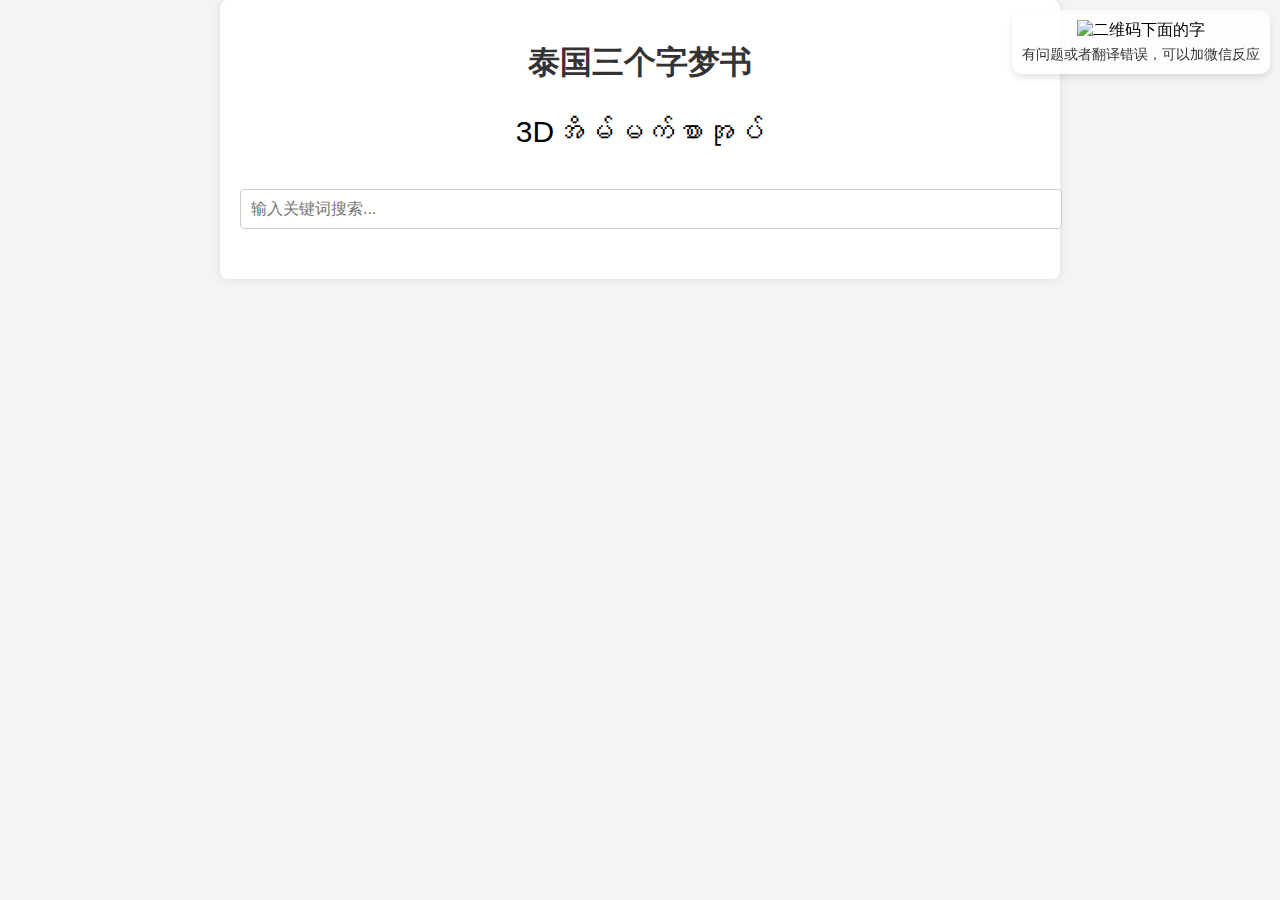
==== index.html @ 91ff9539 "Add files via upload" ====
<!DOCTYPE html>
<html lang="zh">
<head>
    <meta charset="UTF-8">
    <meta name="viewport" content="width=device-width, initial-scale=1.0">
    <title>图片搜索</title>
    <link rel="stylesheet" href="styles.css">
    <style>
        body {
            font-family: Arial, sans-serif;
            text-align: center;
            background-color: #f4f4f4;
            margin: 0;
            padding: 20px;
        }
        .container {
            max-width: 800px;
            margin: 0 auto;
            background: white;
            padding: 20px;
            border-radius: 8px;
            box-shadow: 0 0 10px rgba(0, 0, 0, 0.1);
        }
        h1 {
            color: #333;
        }
        #searchInput {
            width: 100%;
            padding: 10px;
            margin: 10px 0;
            border: 1px solid #ccc;
            border-radius: 4px;
            font-size: 16px;
        }
        #gallery {
            display: grid;
            grid-template-columns: repeat(auto-fill, minmax(150px, 1fr));
            gap: 10px;
            margin-top: 20px;
        }
        .image-item {
            width: 100%;
            border-radius: 8px;
            transition: transform 0.3s;
        }
        .image-item:hover {
            transform: scale(1.05);
        }
    </style>
</head>
<body>
    <div class="container">
        <h1>泰国三个字梦书</h1>
        <p><p style="font-size: 30px;">3Dအိမ်မက်စာအုပ်</p>
        <input type="text" id="searchInput" placeholder="输入关键词搜索...">
        <div id="gallery"></div>
    </div>
    <script src="script.js"></script>
</body>

</html>
<!DOCTYPE html>
<html lang="zh">
<head>
    <meta charset="UTF-8">
    <meta name="viewport" content="width=device-width, initial-scale=1.0">
    <title>网页带二维码</title>
    <style>
        /* 页面整体样式 */
        body {
            margin: 0;
            padding: 0;
        }

        /* 二维码容器 */
        .qrcode-container {
            position: fixed; /* 固定在页面角落 */
            top: 10px; /* 距离顶部 10px */
            right: 10px; /* 右上角（改成 left: 10px 就变成左上角） */
            text-align: center;
            background: rgba(255, 255, 255, 0.8); /* 半透明背景 */
            padding: 10px;
            border-radius: 10px;
            box-shadow: 0 4px 6px rgba(0, 0, 0, 0.1);
        }

        /* 二维码图片 */
        .qrcode-container img {
            width: 100px; /* 控制二维码大小 */
            height: auto;
        }

        /* 文字描述 */
        .qrcode-container p {
            margin: 5px 0 0;
            font-size: 14px;
            color: #333;
            
}
        }
    </style>
</head>
<body>

    <!-- 二维码区域 -->
    <div class="qrcode-container">
        <img src="https://github.com/tangyi32/sangezi/blob/main/photo_2025-03-10_12-14-21.jpg?raw=true" alt="二维码下面的字"
    <p></p>
    <p>有问题或者翻译错误，可以加微信反应</p>
    </div>

</body>
</html>
---- styles.css ----
/* 全局样式 */
body {
    font-family: Arial, sans-serif;
    text-align: center;
    background-color: #f4f4f4;
    margin: 0;
    padding: 20px;
}

/* 容器样式 */
.container {
    max-width: 800px;
    margin: 0 auto;
    background: white;
    padding: 20px;
    border-radius: 8px;
    box-shadow: 0 0 10px rgba(0, 0, 0, 0.1);
}

/* 标题样式 */
h1 {
    color: #333;
}

/* 搜索框样式 */
#searchInput {
    width: 100%;
    padding: 10px;
    margin: 10px 0;
    border: 1px solid #ccc;
    border-radius: 4px;
    font-size: 16px;
}

/* 图片展示区域 */
#gallery {
    display: grid;
    grid-template-columns: repeat(auto-fill, minmax(150px, 1fr));
    gap: 10px;
    margin-top: 20px;
}

/* 图片样式 */
.image-item {
    width: 100%;
    border-radius: 8px;
    transition: transform 0.3s;
}

.image-item:hover {
    transform: scale(1.05);
}
.big-text {
    font-size: 24px; 
    font-weight: bold; /* 加粗，可选 */
    color: rgba(255, 0, 81, 0.812); /* 改变颜色（可选） */
}
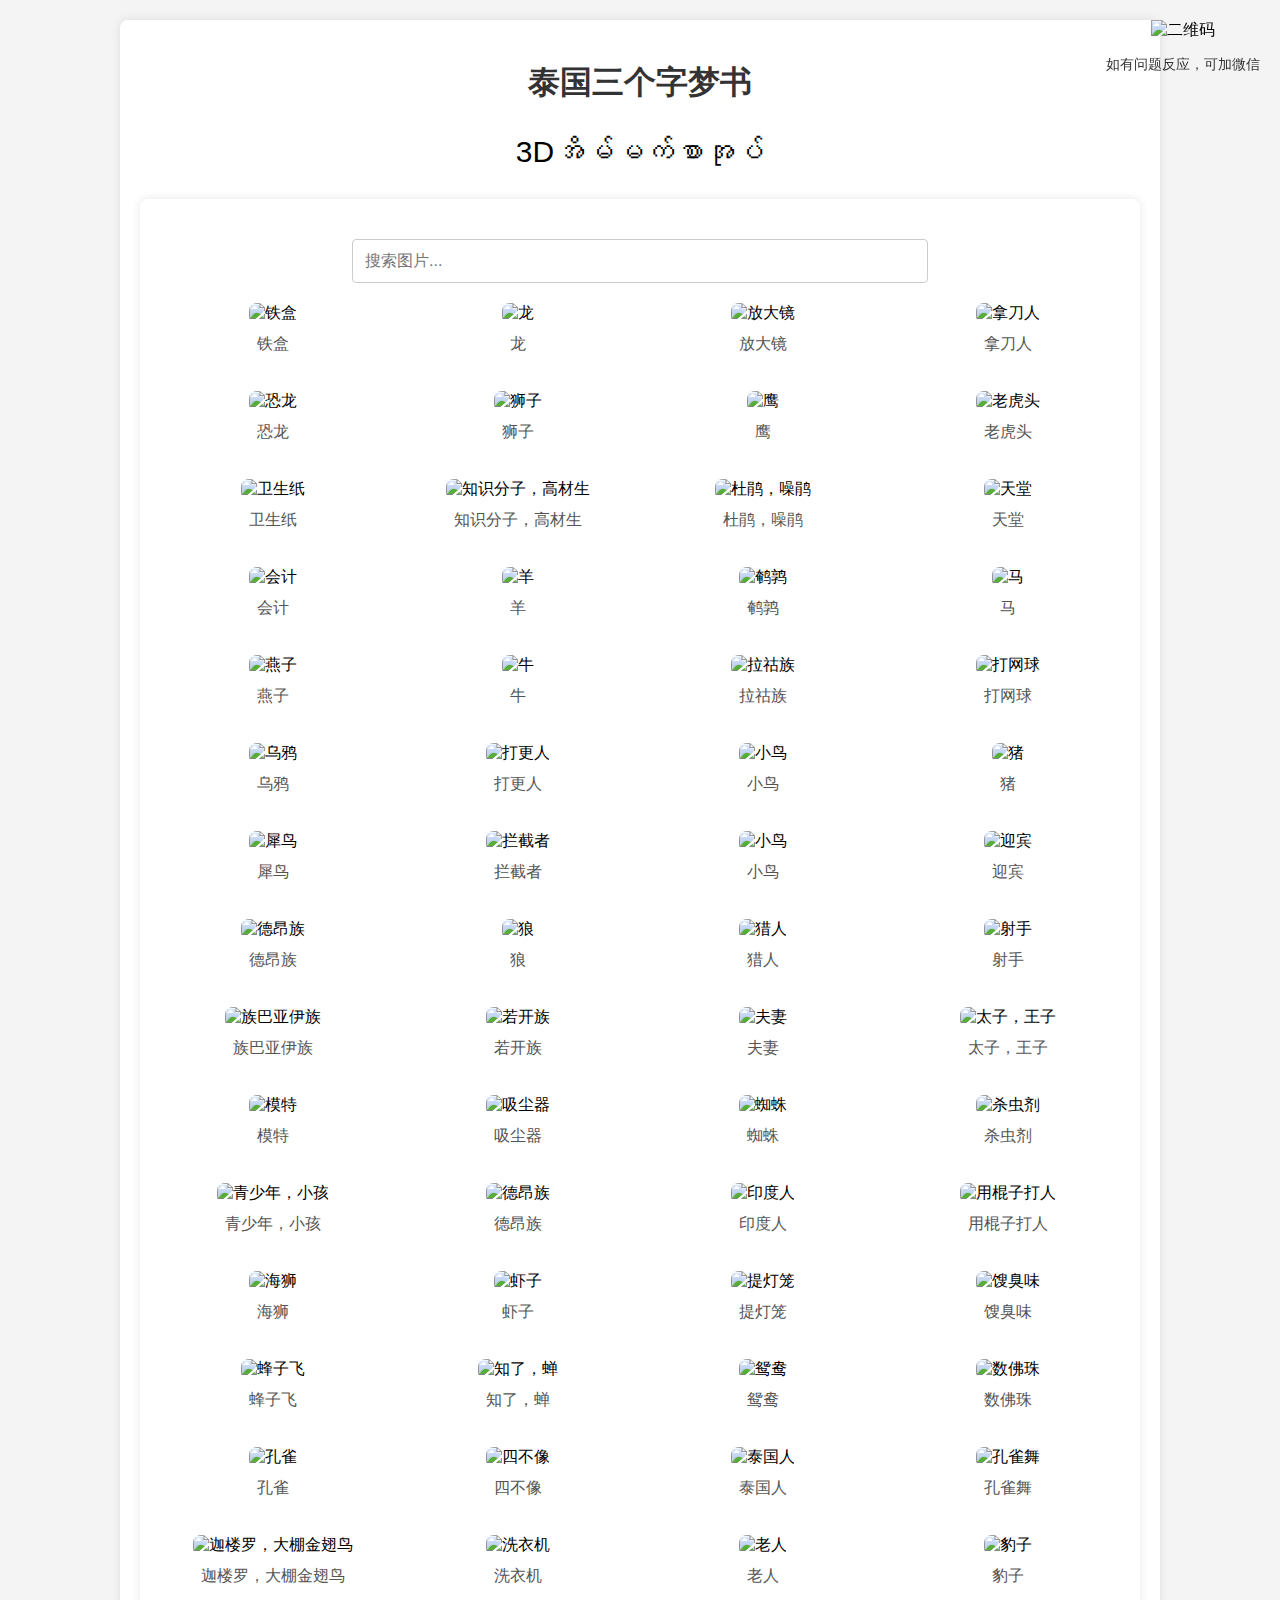
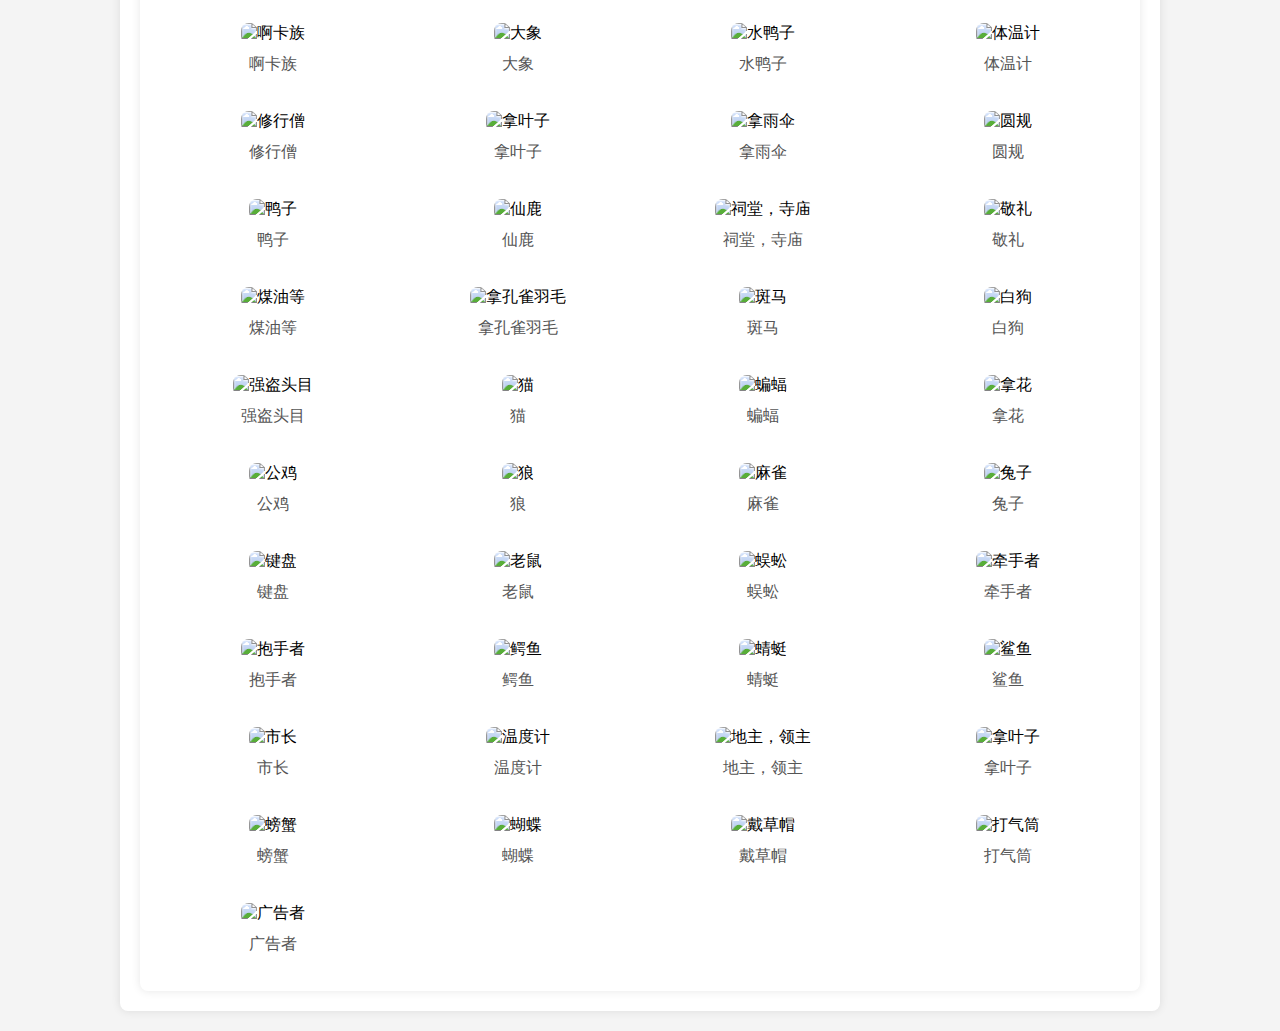
==== commit 3a28d510: "Add files via upload" ====
--- a/index.html
+++ b/index.html
@@ -1,113 +1,27 @@
 <!DOCTYPE html>
-<html lang="zh">
+<html lang="en">
 <head>
     <meta charset="UTF-8">
     <meta name="viewport" content="width=device-width, initial-scale=1.0">
+    <div class="container">
+        <h1>泰国三个字梦书</h1>
+        <p style="font-size: 30px;">3Dအိမ်မက်စာအုပ်</p>
     <title>图片搜索</title>
     <link rel="stylesheet" href="styles.css">
-    <style>
-        body {
-            font-family: Arial, sans-serif;
-            text-align: center;
-            background-color: #f4f4f4;
-            margin: 0;
-            padding: 20px;
-        }
-        .container {
-            max-width: 800px;
-            margin: 0 auto;
-            background: white;
-            padding: 20px;
-            border-radius: 8px;
-            box-shadow: 0 0 10px rgba(0, 0, 0, 0.1);
-        }
-        h1 {
-            color: #333;
-        }
-        #searchInput {
-            width: 100%;
-            padding: 10px;
-            margin: 10px 0;
-            border: 1px solid #ccc;
-            border-radius: 4px;
-            font-size: 16px;
-        }
-        #gallery {
-            display: grid;
-            grid-template-columns: repeat(auto-fill, minmax(150px, 1fr));
-            gap: 10px;
-            margin-top: 20px;
-        }
-        .image-item {
-            width: 100%;
-            border-radius: 8px;
-            transition: transform 0.3s;
-        }
-        .image-item:hover {
-            transform: scale(1.05);
-        }
-    </style>
 </head>
 <body>
     <div class="container">
-        <h1>泰国三个字梦书</h1>
-        <p><p style="font-size: 30px;">3Dအိမ်မက်စာအုပ်</p>
-        <input type="text" id="searchInput" placeholder="输入关键词搜索...">
+        <input type="text" id="searchInput" placeholder="搜索图片..." />
         <div id="gallery"></div>
     </div>
+
     <script src="script.js"></script>
-</body>
 
-</html>
-<!DOCTYPE html>
-<html lang="zh">
-<head>
-    <meta charset="UTF-8">
-    <meta name="viewport" content="width=device-width, initial-scale=1.0">
-    <title>网页带二维码</title>
-    <style>
-        /* 页面整体样式 */
-        body {
-            margin: 0;
-            padding: 0;
-        }
-
-        /* 二维码容器 */
-        .qrcode-container {
-            position: fixed; /* 固定在页面角落 */
-            top: 10px; /* 距离顶部 10px */
-            right: 10px; /* 右上角（改成 left: 10px 就变成左上角） */
-            text-align: center;
-            background: rgba(255, 255, 255, 0.8); /* 半透明背景 */
-            padding: 10px;
-            border-radius: 10px;
-            box-shadow: 0 4px 6px rgba(0, 0, 0, 0.1);
-        }
-
-        /* 二维码图片 */
-        .qrcode-container img {
-            width: 100px; /* 控制二维码大小 */
-            height: auto;
-        }
-
-        /* 文字描述 */
-        .qrcode-container p {
-            margin: 5px 0 0;
-            font-size: 14px;
-            color: #333;
-            
-}
-        }
-    </style>
-</head>
-<body>
-
-    <!-- 二维码区域 -->
-    <div class="qrcode-container">
-        <img src="https://github.com/tangyi32/sangezi/blob/main/photo_2025-03-10_12-14-21.jpg?raw=true" alt="二维码下面的字"
-    <p></p>
-    <p>有问题或者翻译错误，可以加微信反应</p>
+    <div id="top-right-corner">
+        <img src="https://github.com/tangyi32/sangezi/blob/63bea7c4c1579f39717379bba0f994ce6182244f/photo_2025-03-10_12-14-21.jpg?raw=true" alt="二维码" id="qr-code">
+        <p id="qr-text">如有问题反应，可加微信</p>
     </div>
 
 </body>
-</html>+</html>
+  --- a/styles.css
+++ b/styles.css
@@ -9,7 +9,7 @@
 
 /* 容器样式 */
 .container {
-    max-width: 800px;
+    max-width: 1000px; /* 增大容器宽度 */
     margin: 0 auto;
     background: white;
     padding: 20px;
@@ -24,25 +24,30 @@
 
 /* 搜索框样式 */
 #searchInput {
-    width: 100%;
-    padding: 10px;
-    margin: 10px 0;
+    width: 60%;  /* 增加宽度 */
+    padding: 12px;
+    margin: 20px 0;
     border: 1px solid #ccc;
     border-radius: 4px;
     font-size: 16px;
+    box-sizing: border-box; /* 确保 padding 不影响宽度 */
+    display: block;
+    margin-left: auto;
+    margin-right: auto; /* 居中显示 */
 }
 
 /* 图片展示区域 */
 #gallery {
     display: grid;
-    grid-template-columns: repeat(auto-fill, minmax(150px, 1fr));
-    gap: 10px;
+    grid-template-columns: repeat(4, 1fr);  /* 每行显示 4 张图片 */
+    gap: 20px;
     margin-top: 20px;
 }
 
 /* 图片样式 */
 .image-item {
     width: 100%;
+    text-align: center;
     border-radius: 8px;
     transition: transform 0.3s;
 }
@@ -50,9 +55,39 @@
 .image-item:hover {
     transform: scale(1.05);
 }
-.big-text {
-    font-size: 24px; 
-    font-weight: bold; /* 加粗，可选 */
-    color: rgba(255, 0, 81, 0.812); /* 改变颜色（可选） */
+
+.image-item img {
+    width: 100%;
+    height: auto;
+    max-width: 200px;  /* 最大宽度设置为 200px */
+    border-radius: 8px;
+    box-sizing: border-box;
 }
 
+.image-item p {
+    margin-top: 10px;
+    font-size: 14px;
+    color: #555;
+}
+/* 设置二维码和文字容器 */
+#top-right-corner {
+    position: fixed;  /* 使用 fixed 定位，使元素固定在页面右上角 */
+    top: 20px;        /* 距离页面顶部 20px */
+    right: 20px;      /* 距离页面右边 20px */
+    text-align: center; /* 让文字和二维码居中对齐 */
+    z-index: 1000;    /* 确保元素层级在其他内容之上 */
+}
+
+/* 设置二维码的大小 */
+#qr-code {
+    width: 100px;  /* 设置二维码的宽度 */
+    height: 120px; /* 设置二维码的高度 */
+    margin-bottom: 10px;  /* 二维码和文字之间的间距 */
+}
+
+/* 设置文字样式 */
+#qr-text {
+    font-size: 14px;  /* 文字大小 */
+    color: #333;      /* 文字颜色 */
+    margin-top: 5px;   /* 文字和二维码之间的间距 */
+}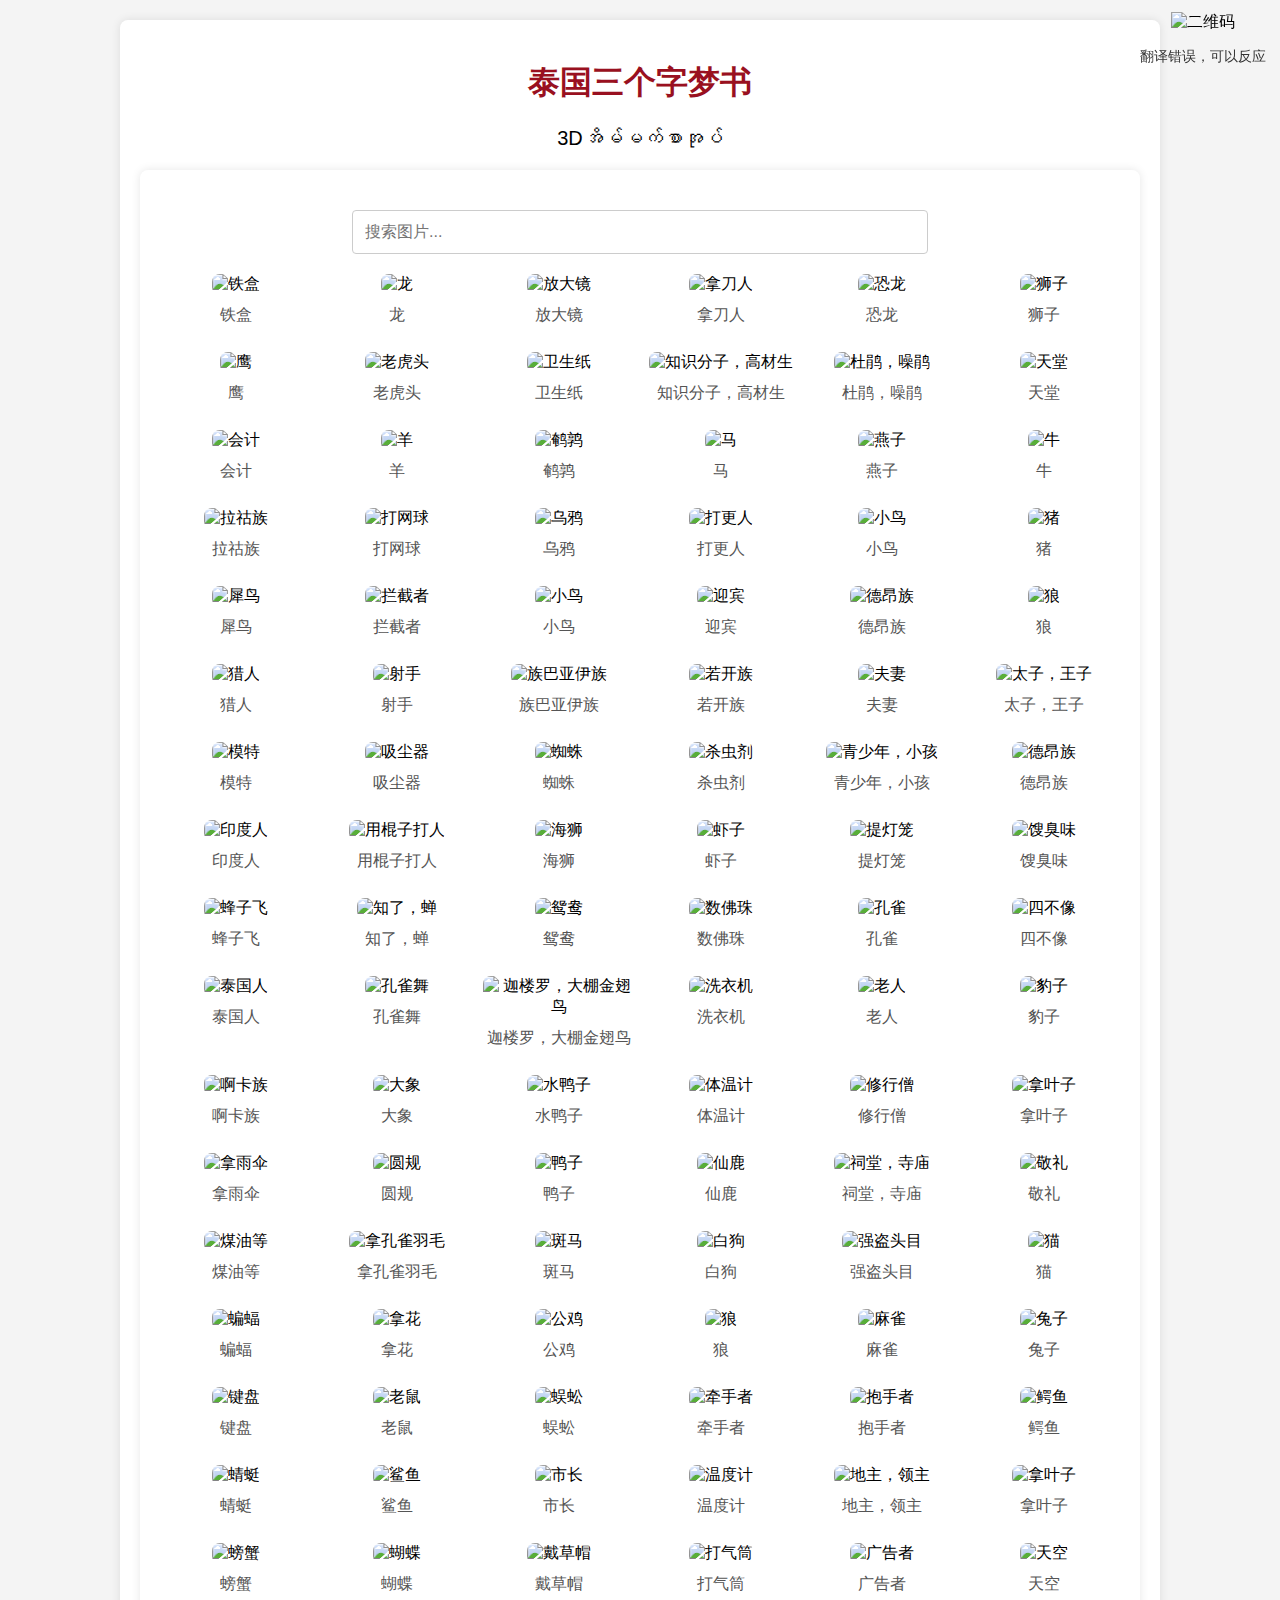
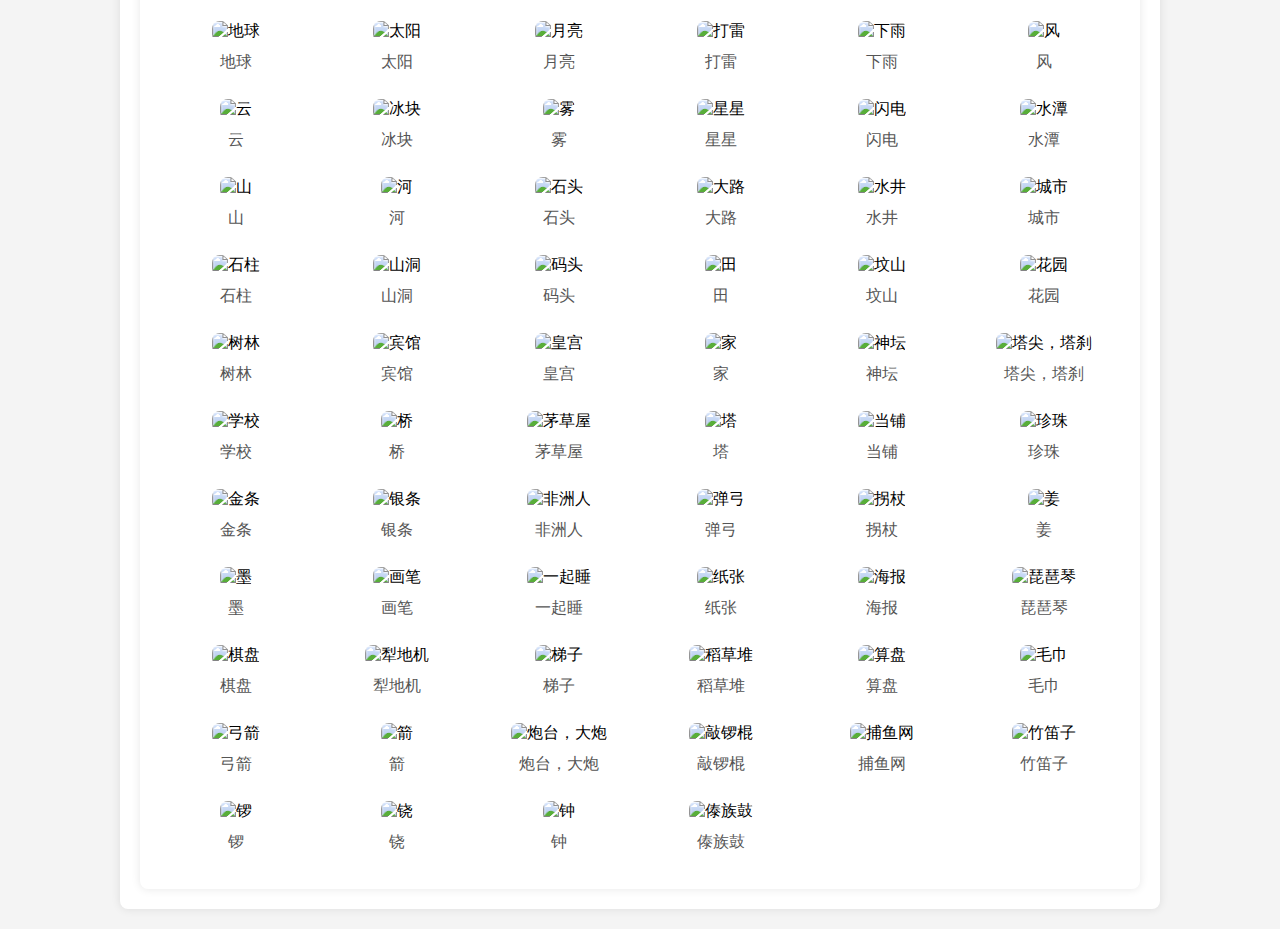
==== commit 9510fa64: "Add files via upload" ====
--- a/index.html
+++ b/index.html
@@ -5,7 +5,7 @@
     <meta name="viewport" content="width=device-width, initial-scale=1.0">
     <div class="container">
         <h1>泰国三个字梦书</h1>
-        <p style="font-size: 30px;">3Dအိမ်မက်စာအုပ်</p>
+        <p style="font-size: 20px;">3Dအိမ်မက်စာအုပ်</p>
     <title>图片搜索</title>
     <link rel="stylesheet" href="styles.css">
 </head>
@@ -19,7 +19,7 @@
 
     <div id="top-right-corner">
         <img src="https://github.com/tangyi32/sangezi/blob/63bea7c4c1579f39717379bba0f994ce6182244f/photo_2025-03-10_12-14-21.jpg?raw=true" alt="二维码" id="qr-code">
-        <p id="qr-text">如有问题反应，可加微信</p>
+        <p id="qr-text">翻译错误，可以反应</p>
     </div>
 
 </body>
--- a/styles.css
+++ b/styles.css
@@ -19,7 +19,7 @@
 
 /* 标题样式 */
 h1 {
-    color: #333;
+    color: rgb(153, 16, 32);
 }
 
 /* 搜索框样式 */
@@ -39,9 +39,10 @@
 /* 图片展示区域 */
 #gallery {
     display: grid;
-    grid-template-columns: repeat(4, 1fr);  /* 每行显示 4 张图片 */
-    gap: 20px;
+    grid-template-columns: repeat(auto-fill, minmax(150px, 1fr));
+    gap: 10px;
     margin-top: 20px;
+
 }
 
 /* 图片样式 */
@@ -72,8 +73,8 @@
 /* 设置二维码和文字容器 */
 #top-right-corner {
     position: fixed;  /* 使用 fixed 定位，使元素固定在页面右上角 */
-    top: 20px;        /* 距离页面顶部 20px */
-    right: 20px;      /* 距离页面右边 20px */
+    top: 12px;        /* 距离页面顶部 20px */
+    right: 14px;      /* 距离页面右边 20px */
     text-align: center; /* 让文字和二维码居中对齐 */
     z-index: 1000;    /* 确保元素层级在其他内容之上 */
 }
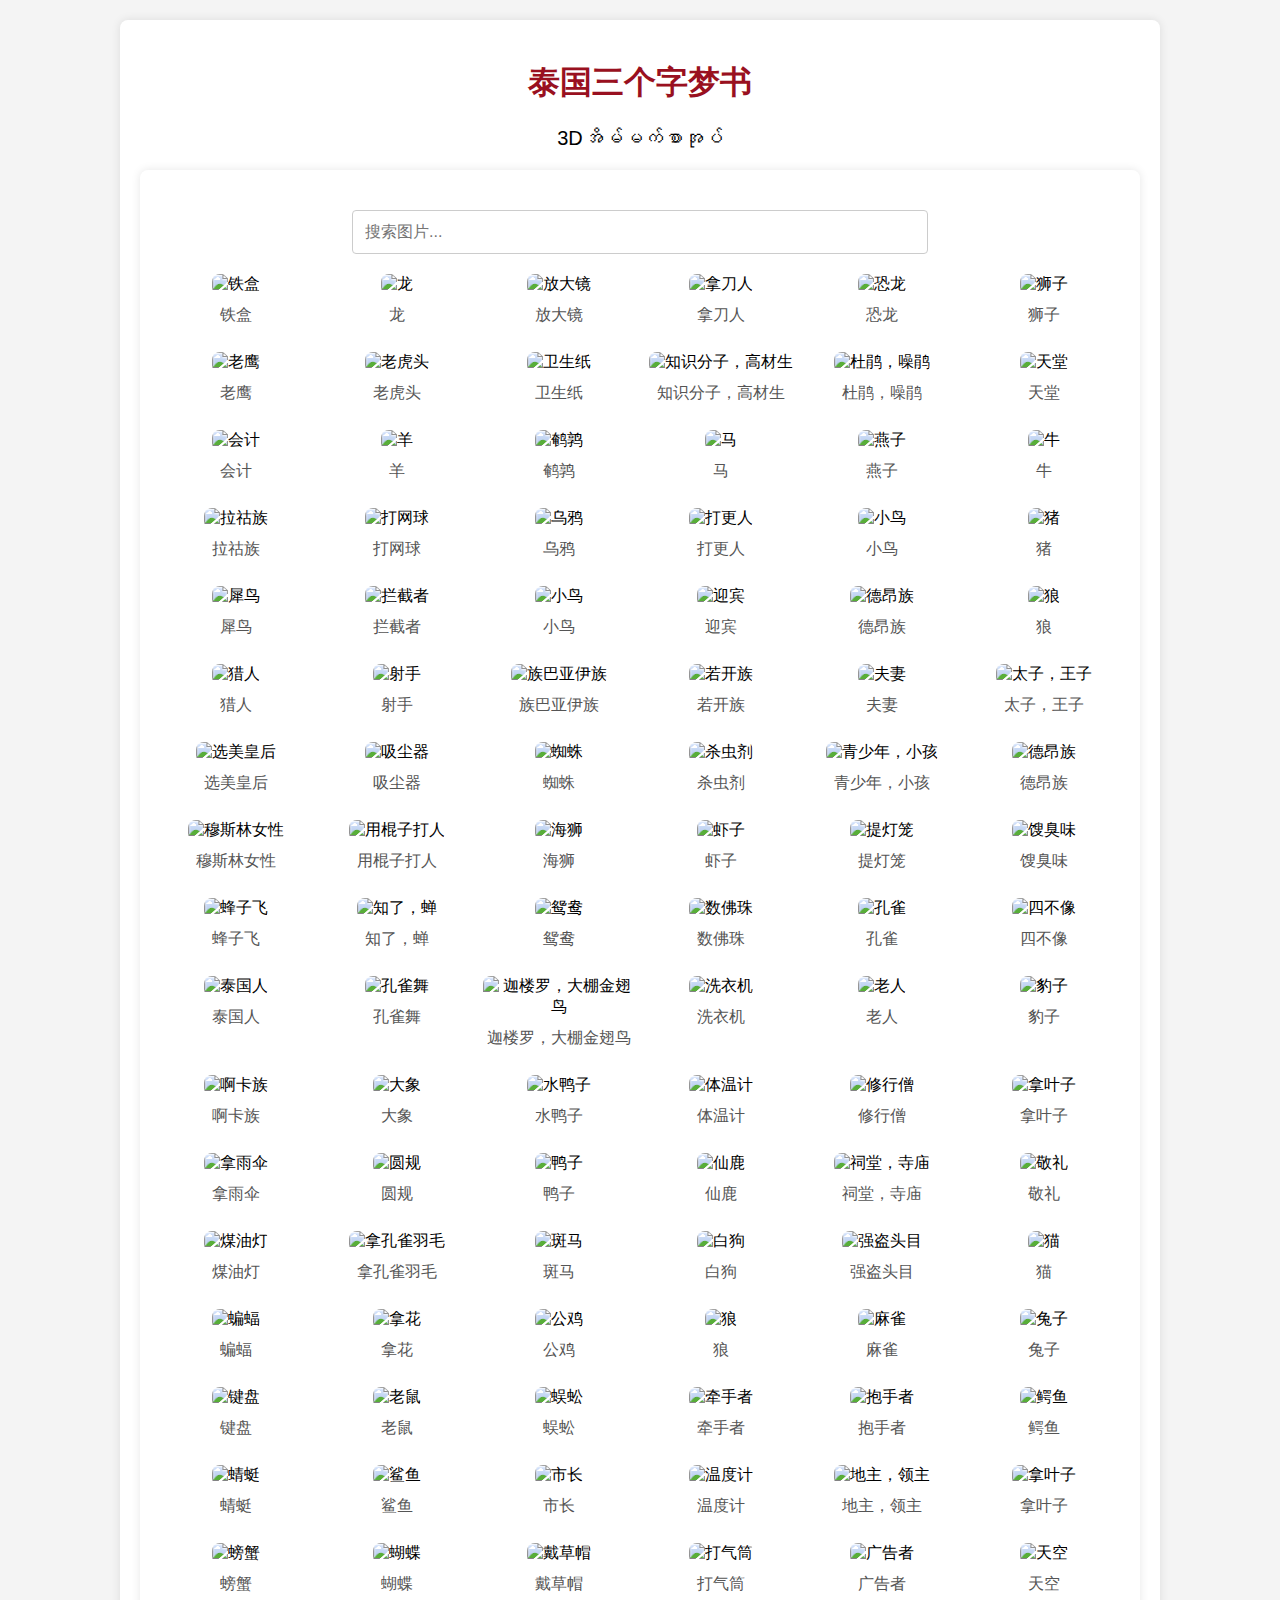
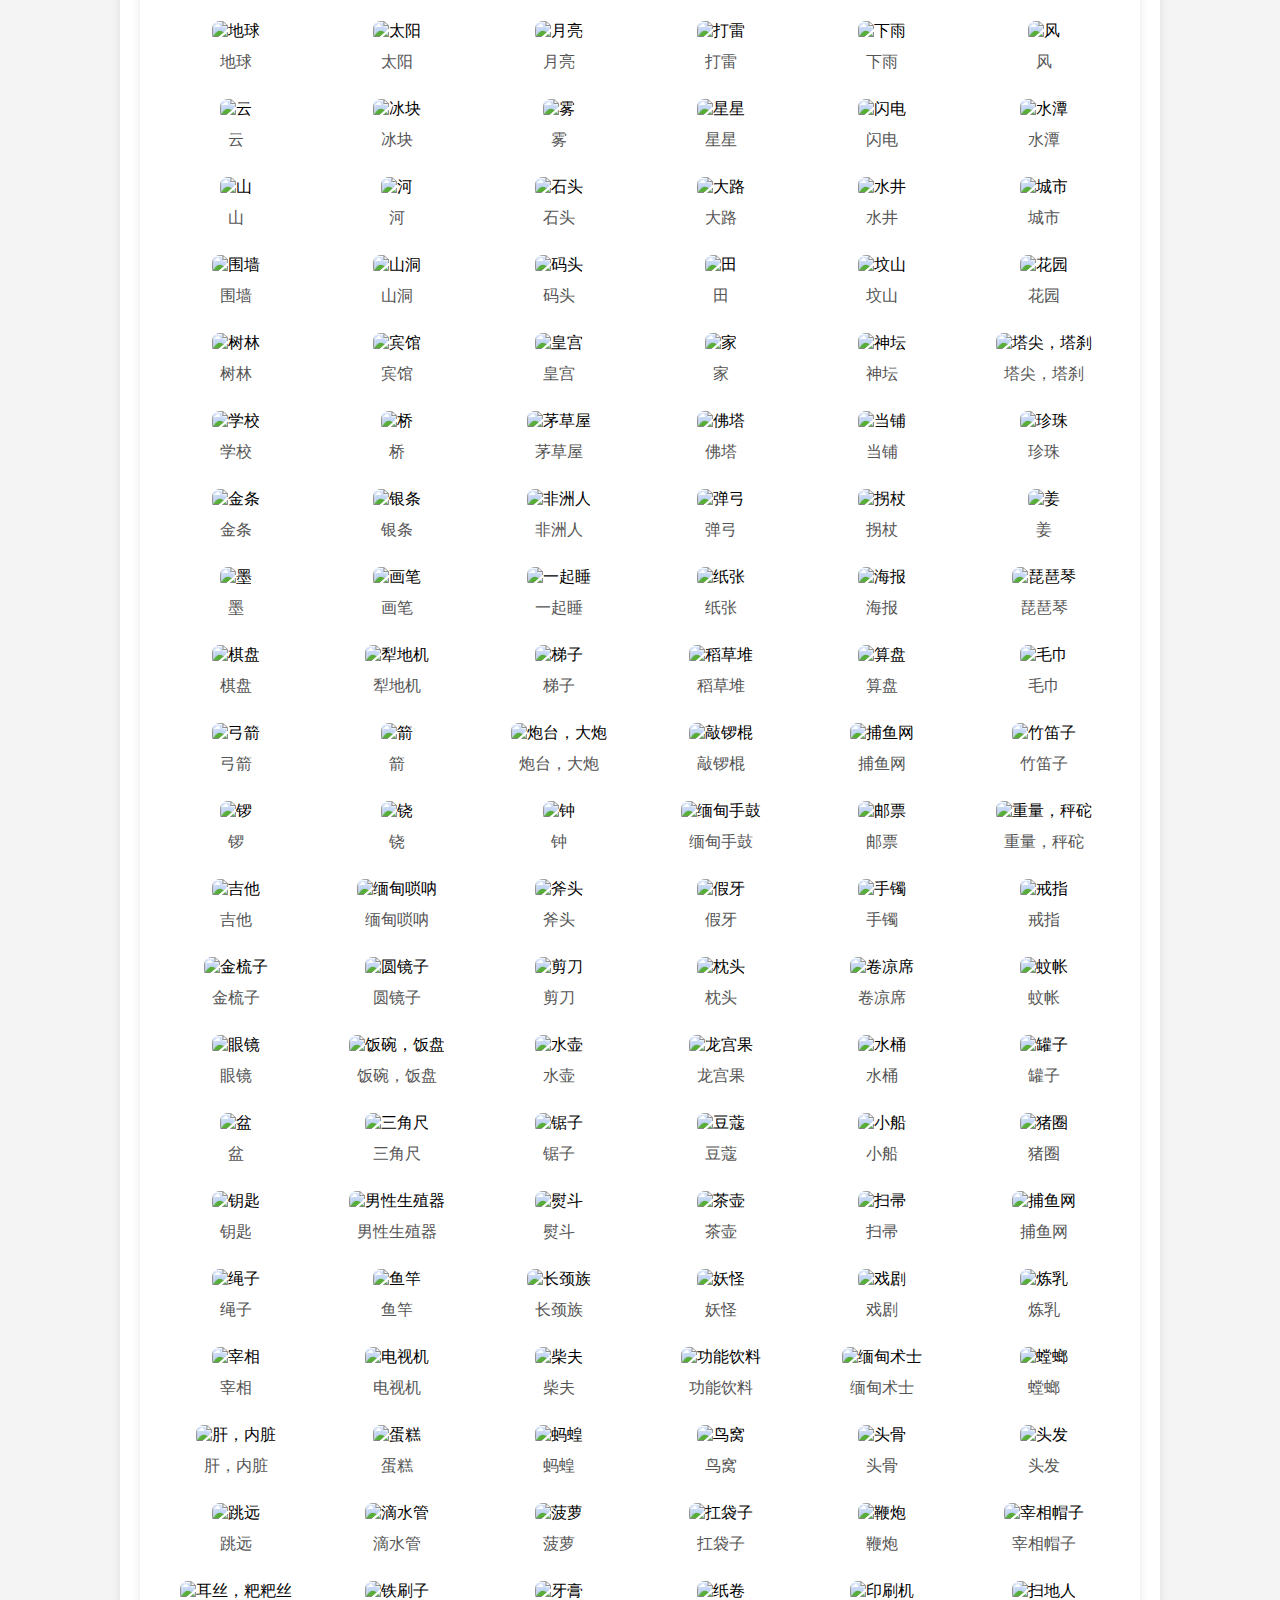
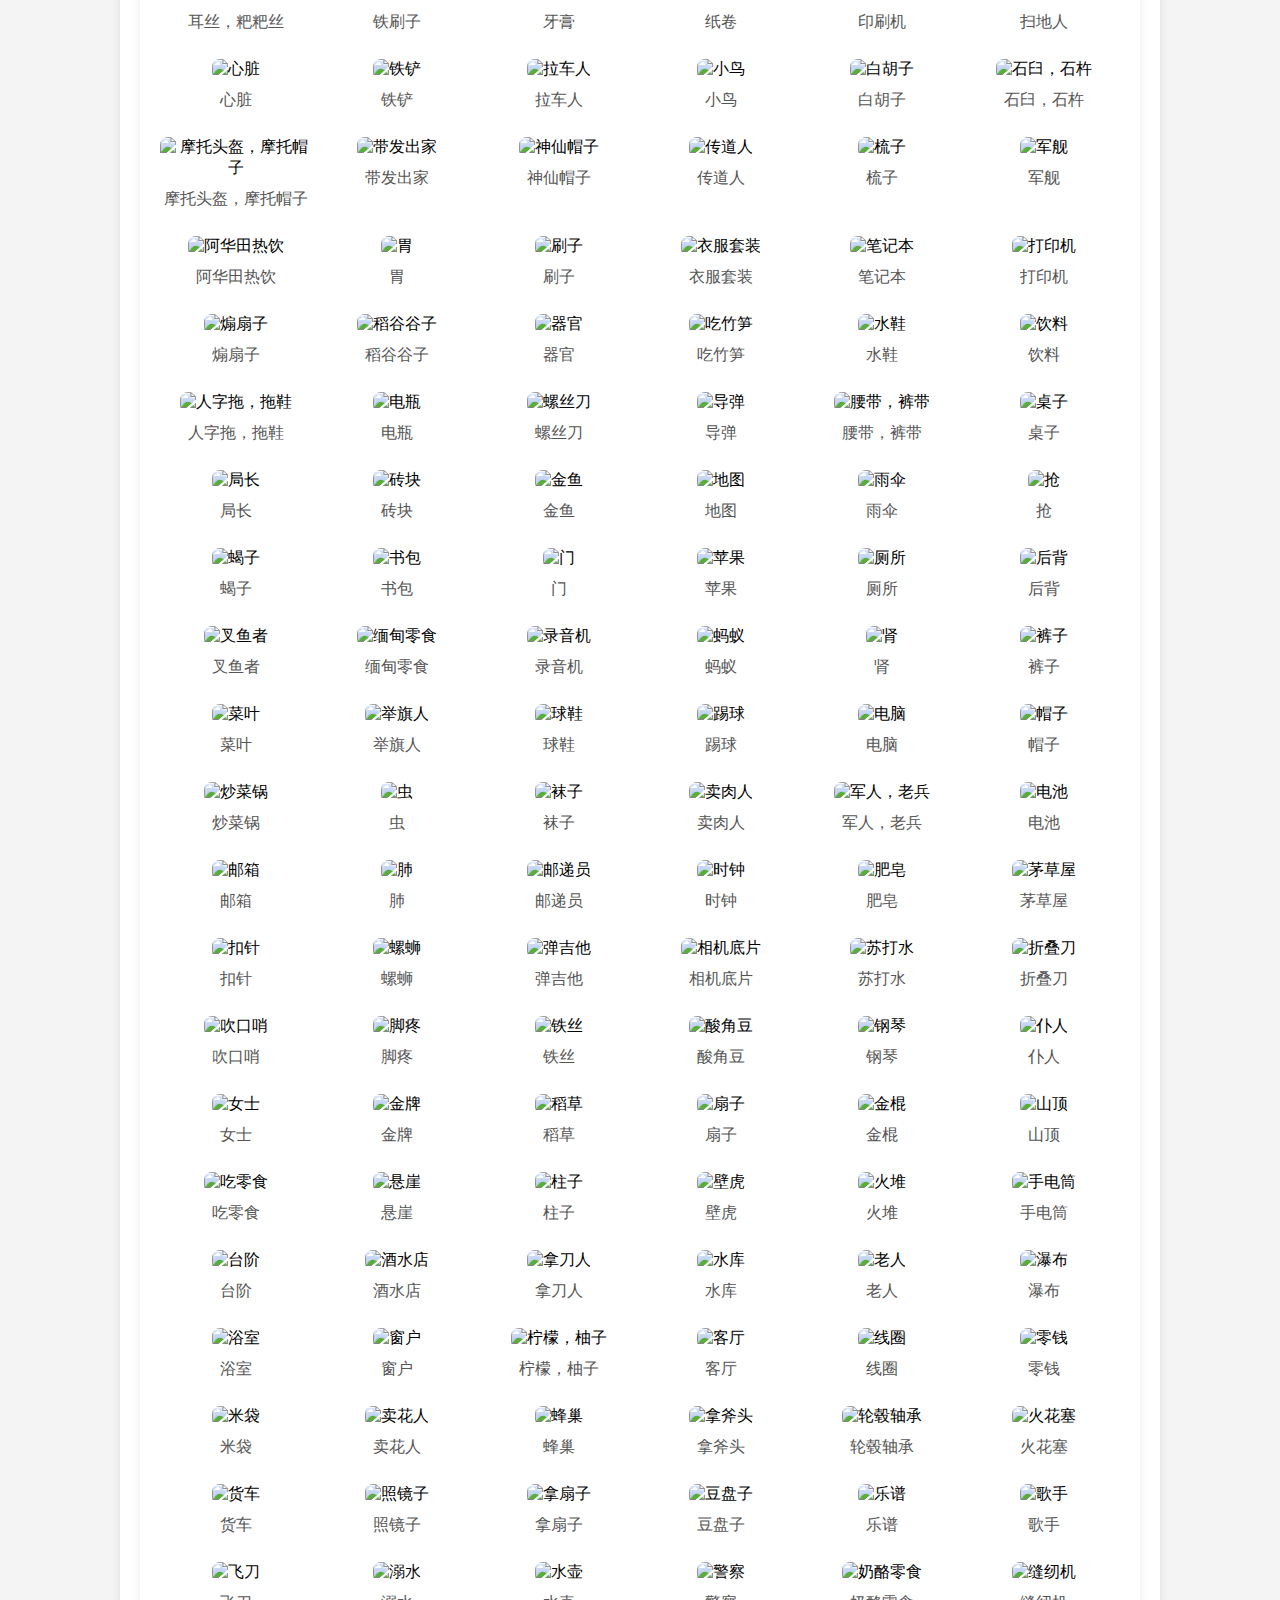
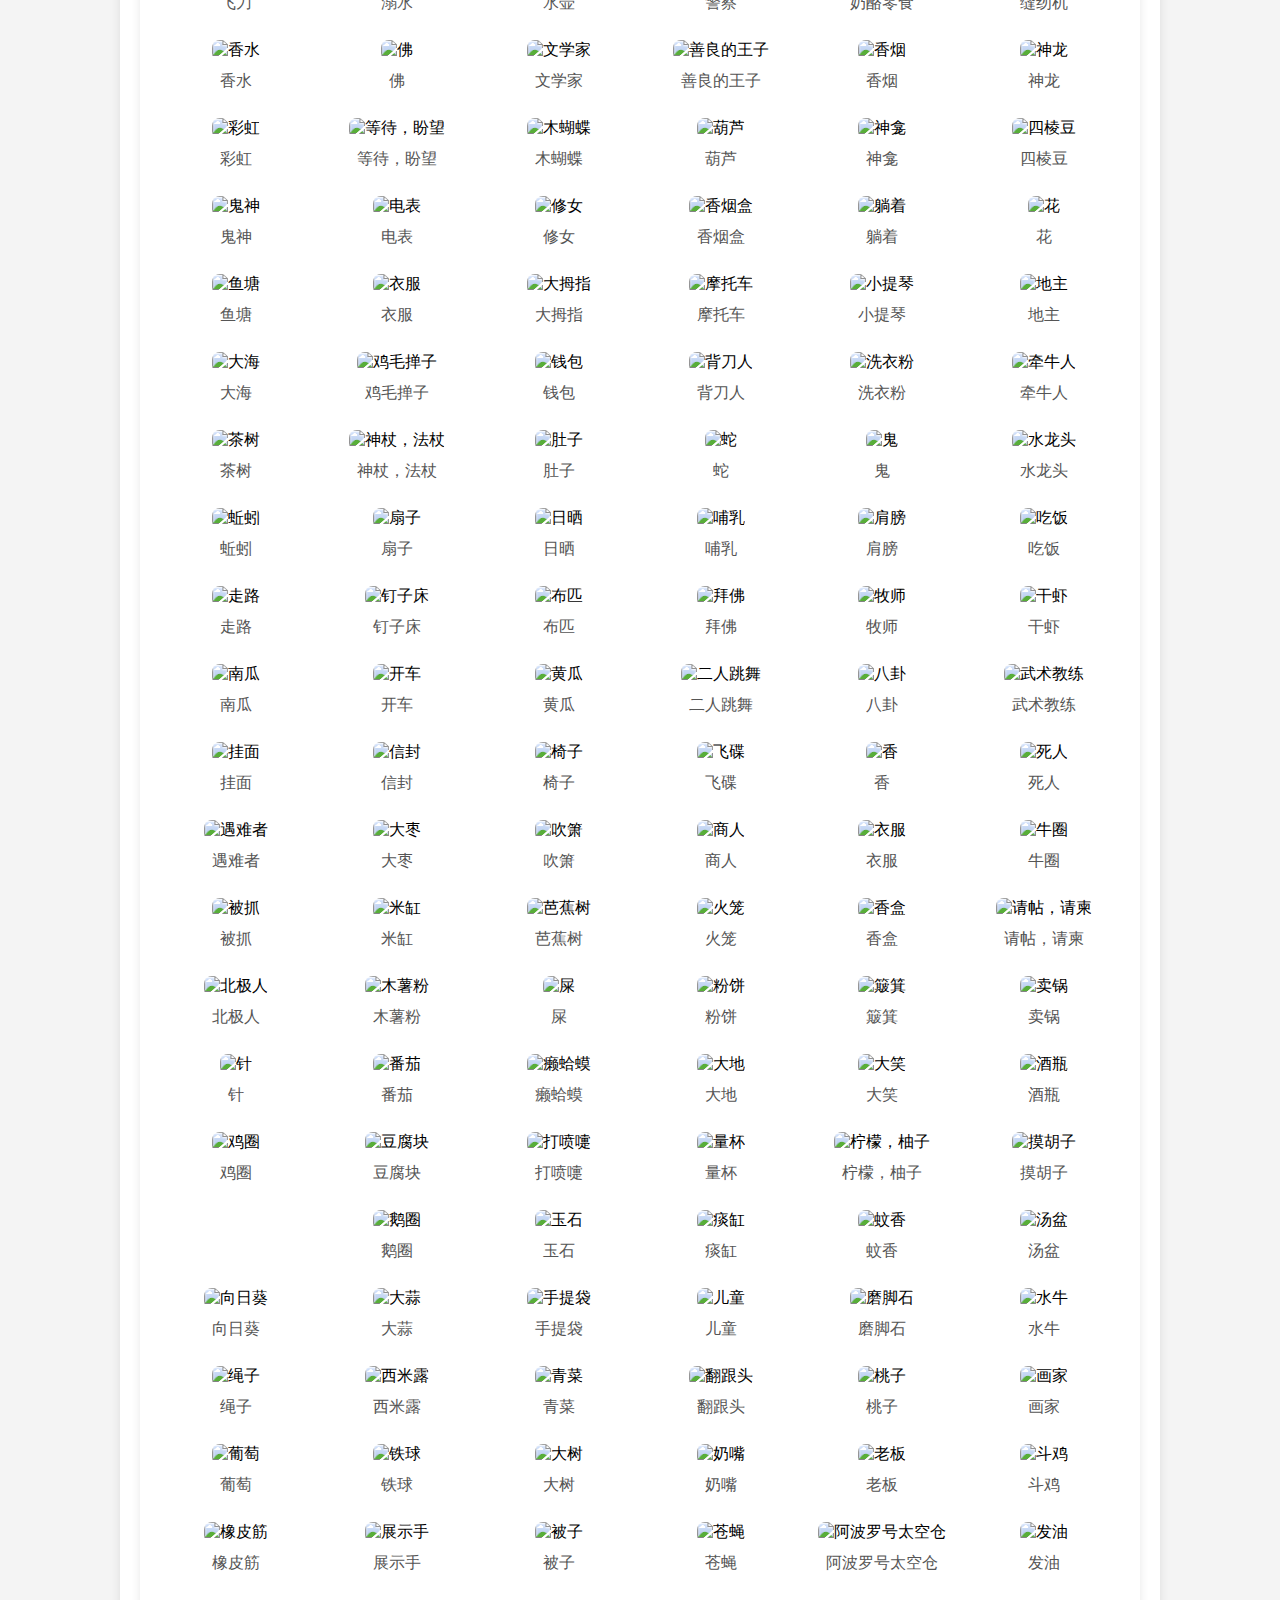
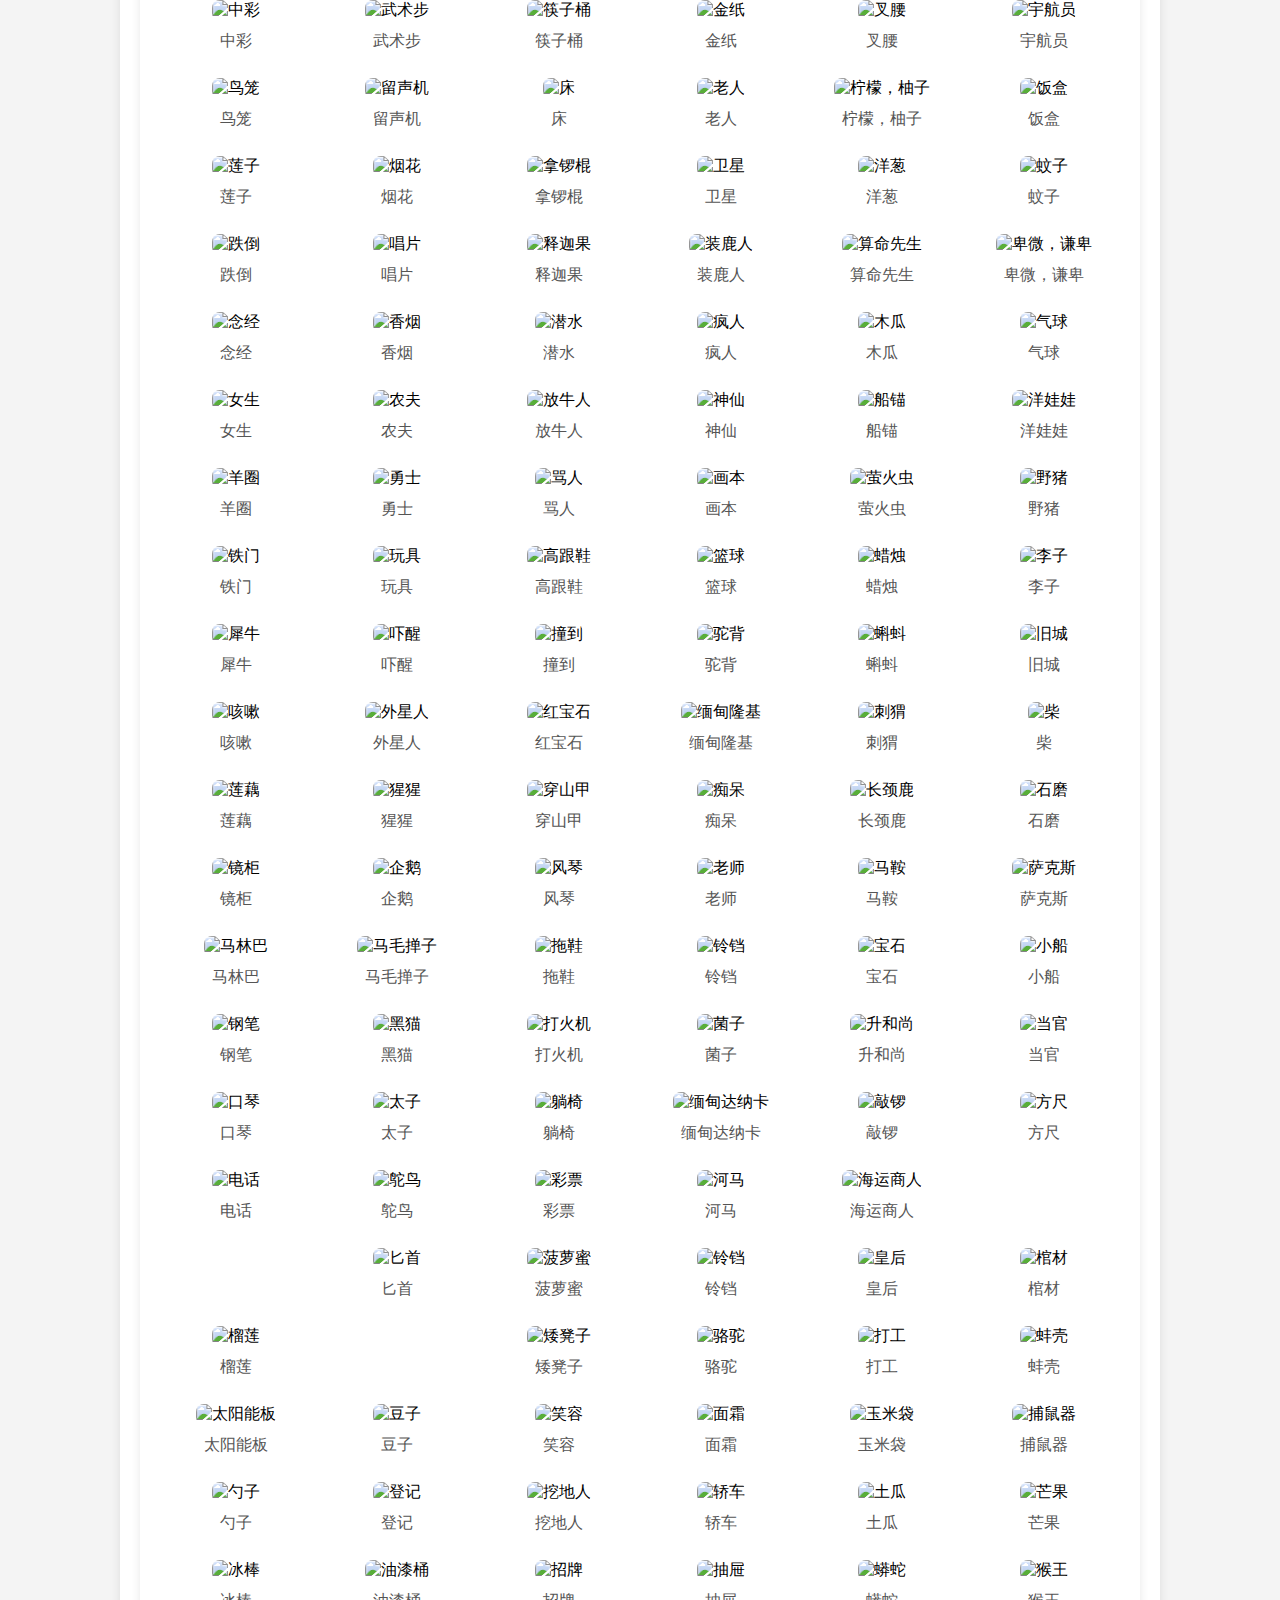
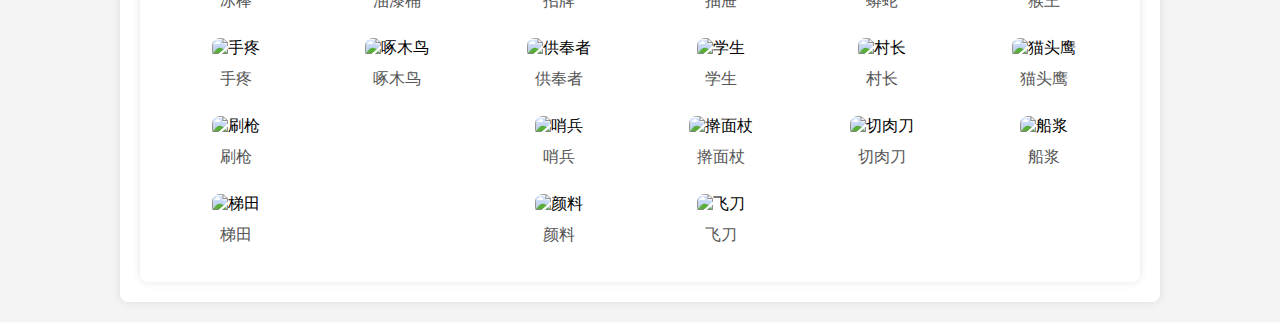
==== commit 70e136b7: "Add files via upload" ====
--- a/index.html
+++ b/index.html
@@ -17,11 +17,8 @@
 
     <script src="script.js"></script>
 
-    <div id="top-right-corner">
-        <img src="https://github.com/tangyi32/sangezi/blob/63bea7c4c1579f39717379bba0f994ce6182244f/photo_2025-03-10_12-14-21.jpg?raw=true" alt="二维码" id="qr-code">
-        <p id="qr-text">翻译错误，可以反应</p>
-    </div>
 
 </body>
 </html>
-  +  
+
--- a/styles.css
+++ b/styles.css
@@ -81,9 +81,9 @@
 
 /* 设置二维码的大小 */
 #qr-code {
-    width: 100px;  /* 设置二维码的宽度 */
-    height: 120px; /* 设置二维码的高度 */
-    margin-bottom: 10px;  /* 二维码和文字之间的间距 */
+    width: 80px;  /* 设置二维码的宽度 */
+    height: 100px; /* 设置二维码的高度 */
+    margin-bottom: 3px;  /* 二维码和文字之间的间距 */
 }
 
 /* 设置文字样式 */
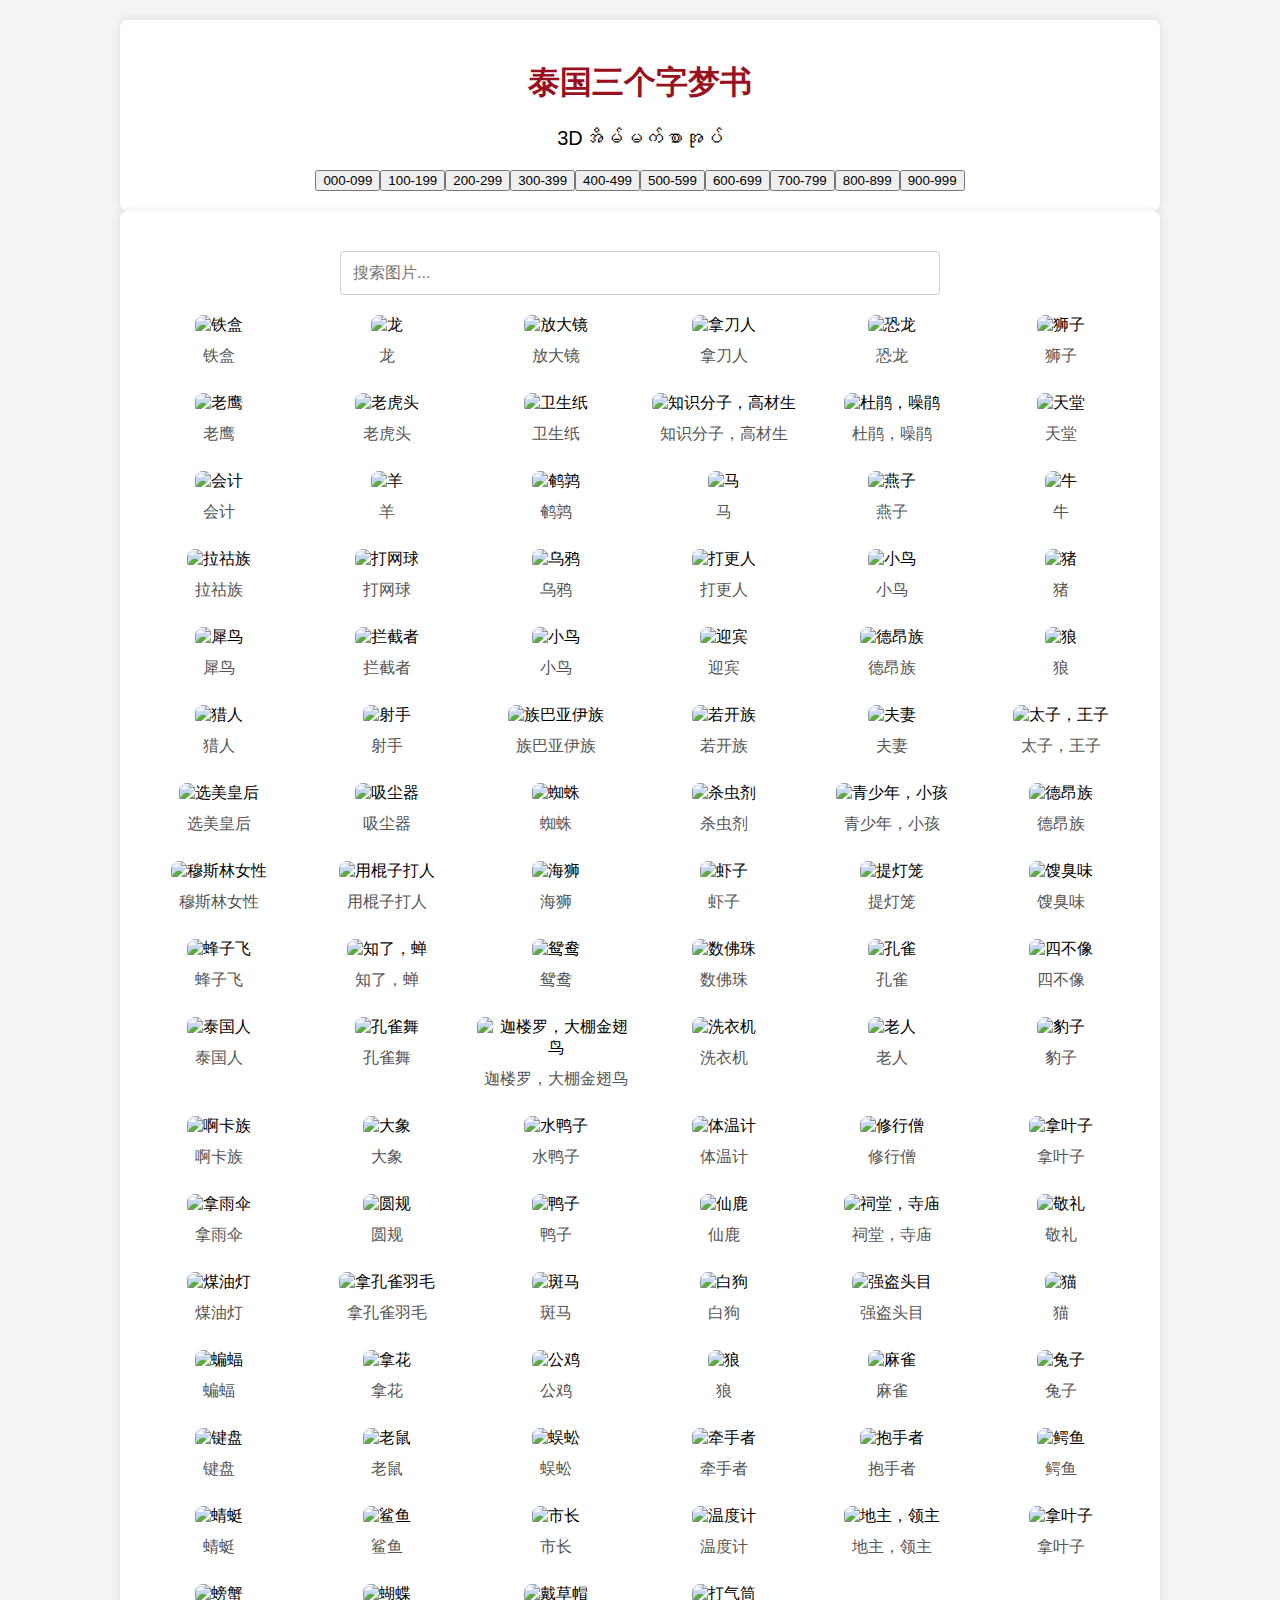
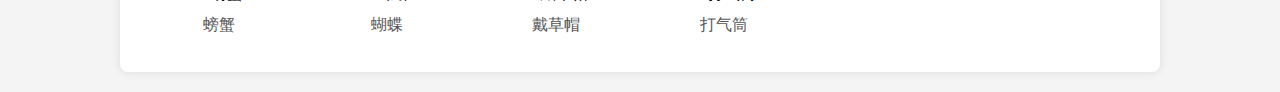
==== commit 8b0b8c96: "Add files via upload" ====
--- a/index.html
+++ b/index.html
@@ -6,19 +6,18 @@
     <div class="container">
         <h1>泰国三个字梦书</h1>
         <p style="font-size: 20px;">3Dအိမ်မက်စာအုပ်</p>
-    <title>图片搜索</title>
+        <div id="pagination"></div> <!-- 分页按钮容器 -->
+        <title>图片搜索</title>
+    </div>
     <link rel="stylesheet" href="styles.css">
 </head>
 <body>
     <div class="container">
+        <!-- 只保留一个搜索框 -->
         <input type="text" id="searchInput" placeholder="搜索图片..." />
         <div id="gallery"></div>
     </div>
 
     <script src="script.js"></script>
-
-
 </body>
-</html>
-  
-
+</html>